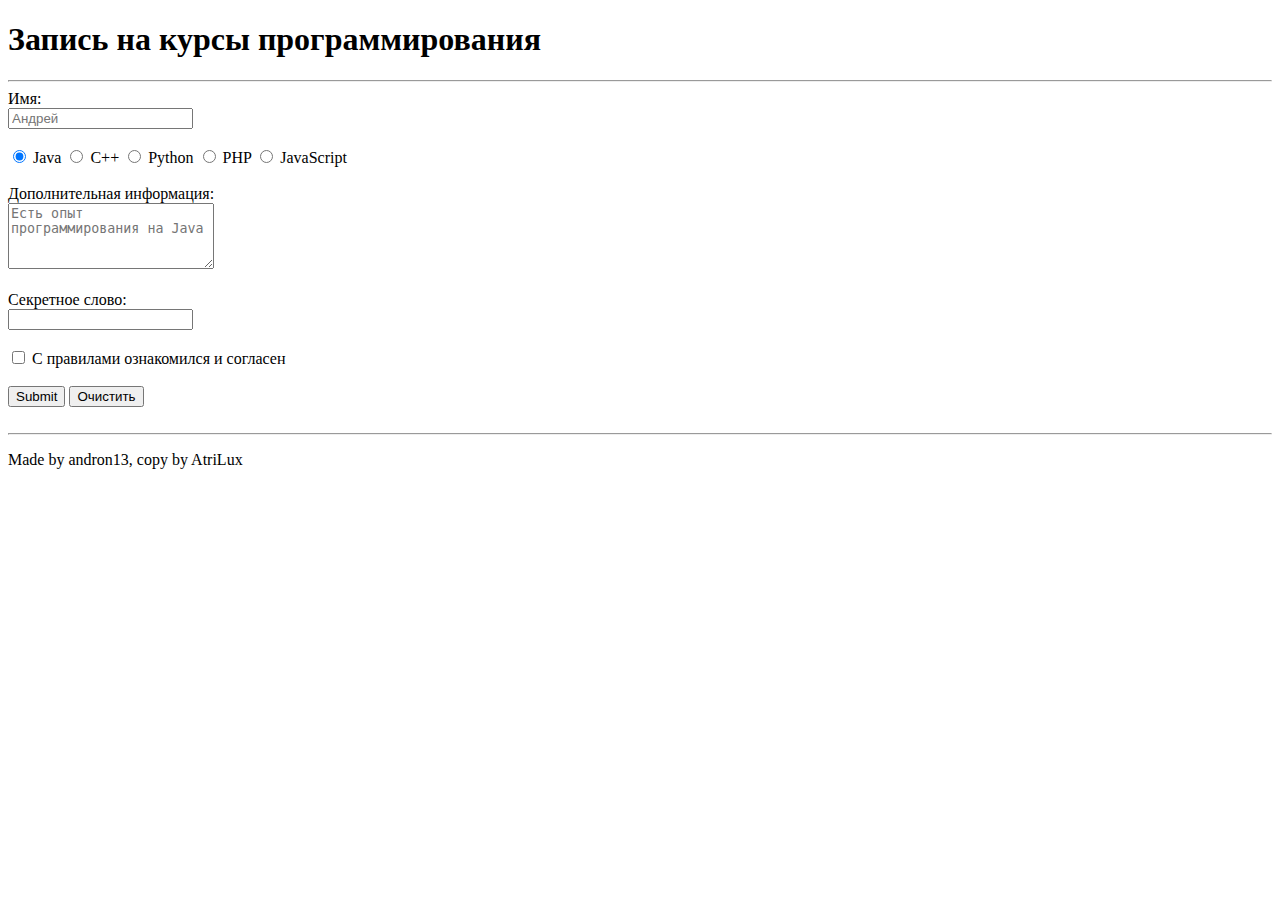
==== 2. Формы/index.html @ cc0885bc "#2 complete" ====
<!DOCTYPE html>
<head>
    <meta charset="utf-8">
    <title>Задание 2. Формы</title>
</head>
<body>
    <h1>Запись на курсы программирования</h1>
    <hr>
    <form>
        <label for = userName>Имя:</label><br>
        <input type = text placeholder = Андрей name = userName id = userName>
        <br><br>
        <input type = radio name = language value = java id = java checked>
        <label for = java>Java</label>
        <input type = radio  name = language value = c++ id = c++>
        <label for = c++>C++</label>
        <input type = radio  name = language value = python id = python>
        <label for = python>Python</label>
        <input type = radio  name = language value = php id = php>
        <label for = php>PHP</label>
        <input type = radio  name = language value = js id = js>
        <label for = js>JavaScript</label>
        <br><br>
        <label for = experience>Дополнительная информация:</label><br>
        <textarea rows = 4 cols = 23 placeholder = "Есть опыт программирования на Java" id = experience></textarea>
        <br><br>
        <label for = secretWord>Секретное слово:</label><br>
        <input type = password id = secretWord>
        <br><br>
        <input type = checkbox name = checkRule id = checkRule>
        <label for = checkRule>С правилами ознакомился и согласен</label>
        <br><br>
        <input type = submit>
        <input type = reset value = Очистить>
    </form>
    <br><hr>
    <p>Made by andron13, copy by AtriLux</p>
</body>
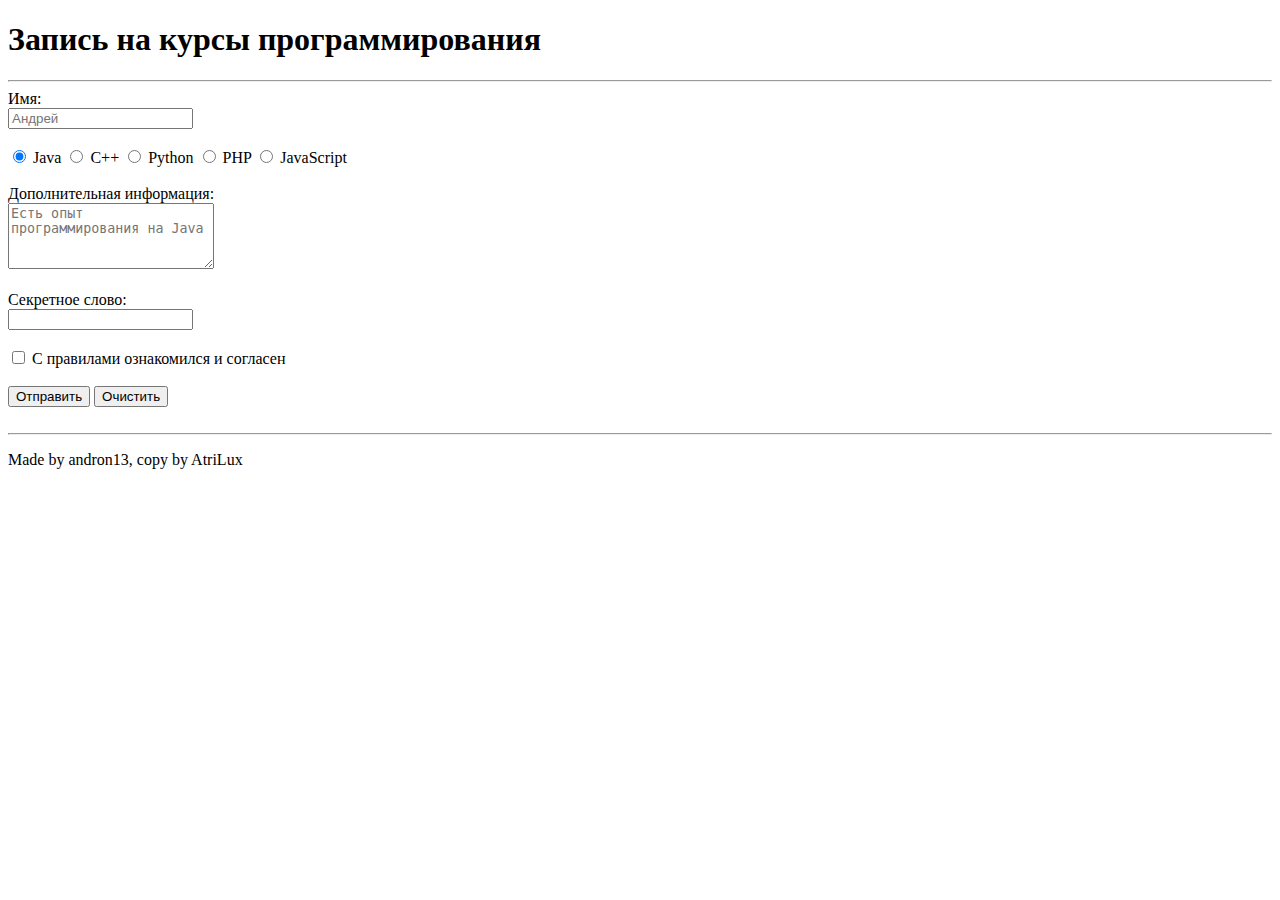
==== commit cf1748be: "fixed code" ====
--- a/2. Формы/index.html
+++ b/2. Формы/index.html
@@ -7,31 +7,31 @@
     <h1>Запись на курсы программирования</h1>
     <hr>
     <form>
-        <label for = userName>Имя:</label><br>
-        <input type = text placeholder = Андрей name = userName id = userName>
+        <label for="userName">Имя:</label><br>
+        <input type="text" placeholder="Андрей" name="userName" value="" id="userName" required>
         <br><br>
-        <input type = radio name = language value = java id = java checked>
-        <label for = java>Java</label>
-        <input type = radio  name = language value = c++ id = c++>
-        <label for = c++>C++</label>
-        <input type = radio  name = language value = python id = python>
-        <label for = python>Python</label>
-        <input type = radio  name = language value = php id = php>
-        <label for = php>PHP</label>
-        <input type = radio  name = language value = js id = js>
-        <label for = js>JavaScript</label>
+        <input type="radio" name="language" value="java" id="java" checked required>
+        <label for="java">Java</label>
+        <input type="radio"  name="language" value="c++" id="c++" required>
+        <label for="c++">C++</label>
+        <input type="radio"  name="language" value="python" id="python" required>
+        <label for="python">Python</label>
+        <input type="radio"  name="language" value="php" id="php" required>
+        <label for="php">PHP</label>
+        <input type="radio"  name="language" value="js" id="js" required>
+        <label for="js">JavaScript</label>
         <br><br>
-        <label for = experience>Дополнительная информация:</label><br>
-        <textarea rows = 4 cols = 23 placeholder = "Есть опыт программирования на Java" id = experience></textarea>
+        <label for="experience">Дополнительная информация:</label><br>
+        <textarea rows="4" cols="23" placeholder="Есть опыт программирования на Java" id="experience"></textarea>
         <br><br>
-        <label for = secretWord>Секретное слово:</label><br>
-        <input type = password id = secretWord>
+        <label for="secretWord">Секретное слово:</label><br>
+        <input type="password" value="" id="secretWord" required>
         <br><br>
-        <input type = checkbox name = checkRule id = checkRule>
-        <label for = checkRule>С правилами ознакомился и согласен</label>
+        <input type="checkbox" name="checkRule" value="checkRule" id="checkRule" required>
+        <label for="checkRule">С правилами ознакомился и согласен</label>
         <br><br>
-        <input type = submit>
-        <input type = reset value = Очистить>
+        <input type="submit" value="Отправить">
+        <input type="reset" value="Очистить">
     </form>
     <br><hr>
     <p>Made by andron13, copy by AtriLux</p>
